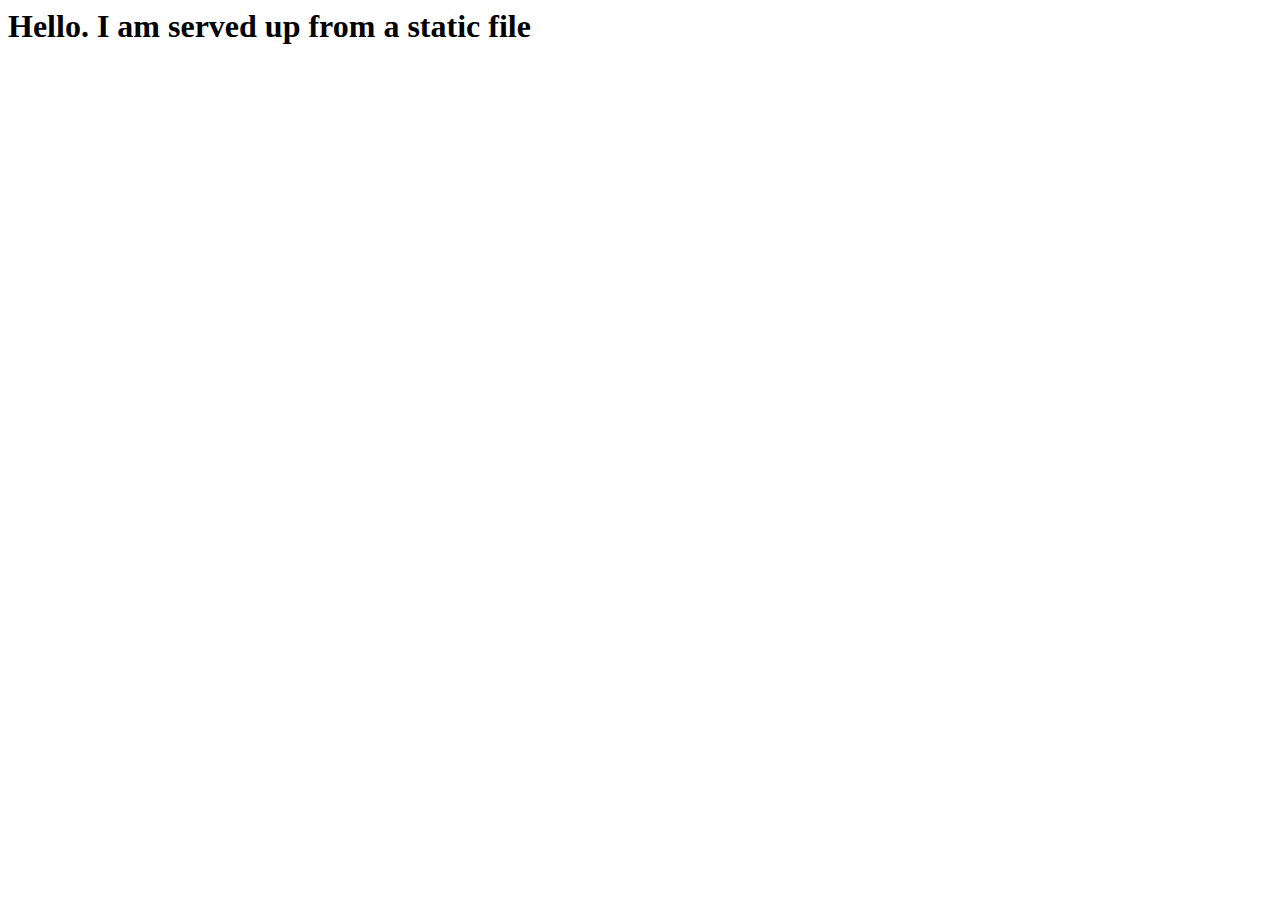
==== wwwroot/Index.html @ 3781b1f6 "changed namespacename - added index.html" ====
<!DOCTYPE <!DOCTYPE html>
<html>
<head>
    <meta charset="utf-8" />
    <meta http-equiv="X-UA-Compatible" content="IE=edge">
    <title>Page Title</title>
    <meta name="viewport" content="width=device-width, initial-scale=1">
    <link rel="stylesheet" type="text/css" media="screen" href="main.css" />
    <script src="main.js"></script>
</head>
<body>
    <h1>Hello. I am served up from a static file</h1>
</body>
</html>
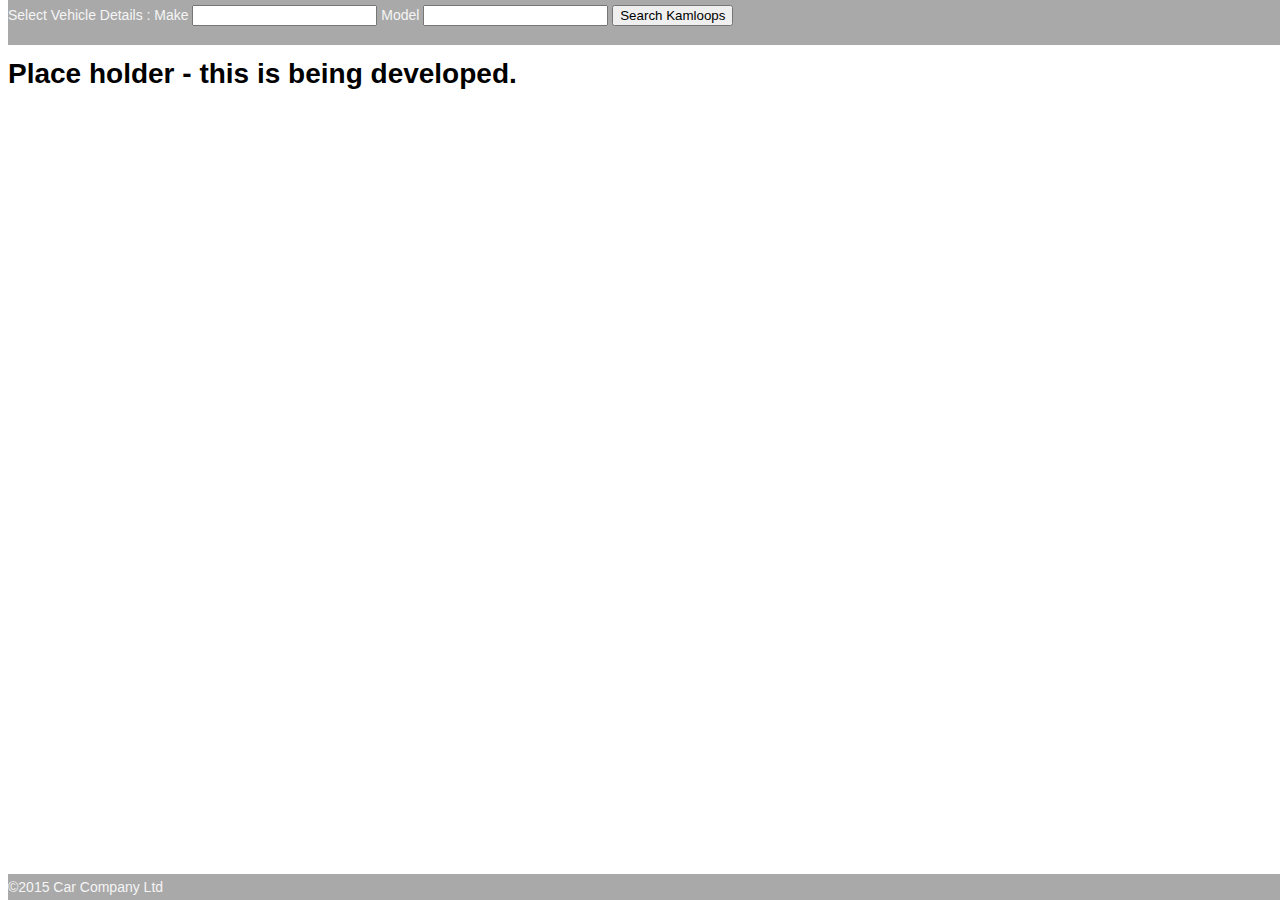
==== commit 81a77978: "changed layout of index using css" ====
--- a/wwwroot/Index.html
+++ b/wwwroot/Index.html
@@ -5,10 +5,23 @@
     <meta http-equiv="X-UA-Compatible" content="IE=edge">
     <title>Page Title</title>
     <meta name="viewport" content="width=device-width, initial-scale=1">
-    <link rel="stylesheet" type="text/css" media="screen" href="main.css" />
+    <link rel="stylesheet" type="text/css" media="screen" href="css/site.css" />
     <script src="main.js"></script>
 </head>
 <body>
-    <h1>Hello. I am served up from a static file</h1>
+    <div class="header">
+        <form>
+            <label>Select Vehicle Details      : </label>
+            <label>Make</label>
+            <input></input>
+            <label> Model</label>
+            <input></input>
+            <input type="submit" value="Search Kamloops"/>
+        </form>
+    </div>
+    <h1>Place holder - this is being developed.</h1>
+    <div class="footer">
+        &copy;2015 Car Company Ltd
+    </div>
 </body>
 </html>--- a/wwwroot/css/site.css
+++ b/wwwroot/css/site.css
@@ -0,0 +1,69 @@
+﻿/* Please see documentation at https://docs.microsoft.com/aspnet/core/client-side/bundling-and-minification\ 
+for details on configuring this project to bundle and minify static web assets. */
+body {
+    font-family: sans-serif;
+    font-size: 14px;
+    padding-top: 50px;
+    padding-bottom: 20px;
+}
+
+
+/* Wrapping element */
+/* Set some basic padding to keep content from hitting the edges */
+.body-content {
+    padding-left: 15px;
+    padding-right: 15px;
+}
+
+/* Carousel */
+.carousel-caption p {
+    font-size: 20px;
+    line-height: 1.4;
+}
+
+/* Make .svg files in the carousel display properly in older browsers */
+.carousel-inner .item img[src$=".svg"] {
+    width: 100%;
+}
+
+.footer{
+    background-color: darkgray;
+    color: whitesmoke;
+    /*
+    worth pointing out that the below does not work in Chrome 69.0.3497.100
+    position: fixed;
+    bottom: 0;
+    */
+    padding-top: 5px;
+    padding-bottom: 5px;
+    position: absolute;
+    bottom: 0;
+    width: 100%;
+}
+
+.header{
+    padding-top: 5px;
+    padding-bottom: 5px;
+    background-color: darkgray;
+    color: whitesmoke;
+    position: absolute;
+    top: 0;
+    width: 100%;
+}
+
+input[type=text], input[type=password],textarea{
+    width: 150px;
+}
+
+/* QR code generator */
+#qrCode {
+    margin: 15px;
+}
+
+/* Hide/rearrange for smaller screens */
+@media screen and (max-width: 767px) {
+    /* Hide captions */
+    .carousel-caption {
+        display: none;
+    }
+}
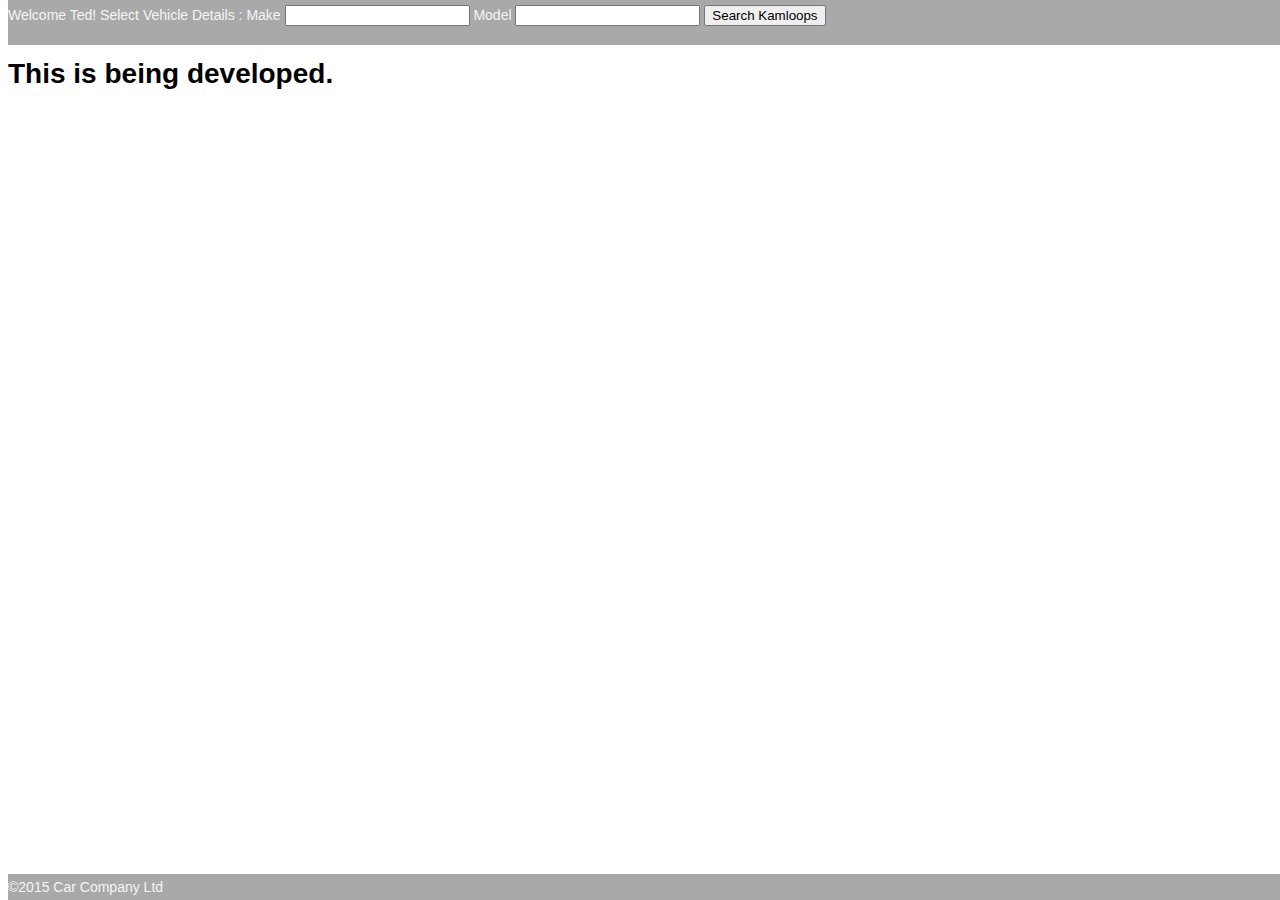
==== commit 0626ba74: "modified git ignore. added simple javascript" ====
--- a/wwwroot/Index.html
+++ b/wwwroot/Index.html
@@ -11,6 +11,7 @@
 <body>
     <div class="header">
         <form>
+            <label id="welcomelabel"> NOT SET BY JAVASCRIPT </label>
             <label>Select Vehicle Details      : </label>
             <label>Make</label>
             <input></input>
@@ -19,9 +20,11 @@
             <input type="submit" value="Search Kamloops"/>
         </form>
     </div>
-    <h1>Place holder - this is being developed.</h1>
+    <h1>This is being developed.</h1>
     <div class="footer">
         &copy;2015 Car Company Ltd
     </div>
+    <script type="text/javascript" src="js/site.js">
+    </script>
 </body>
 </html>